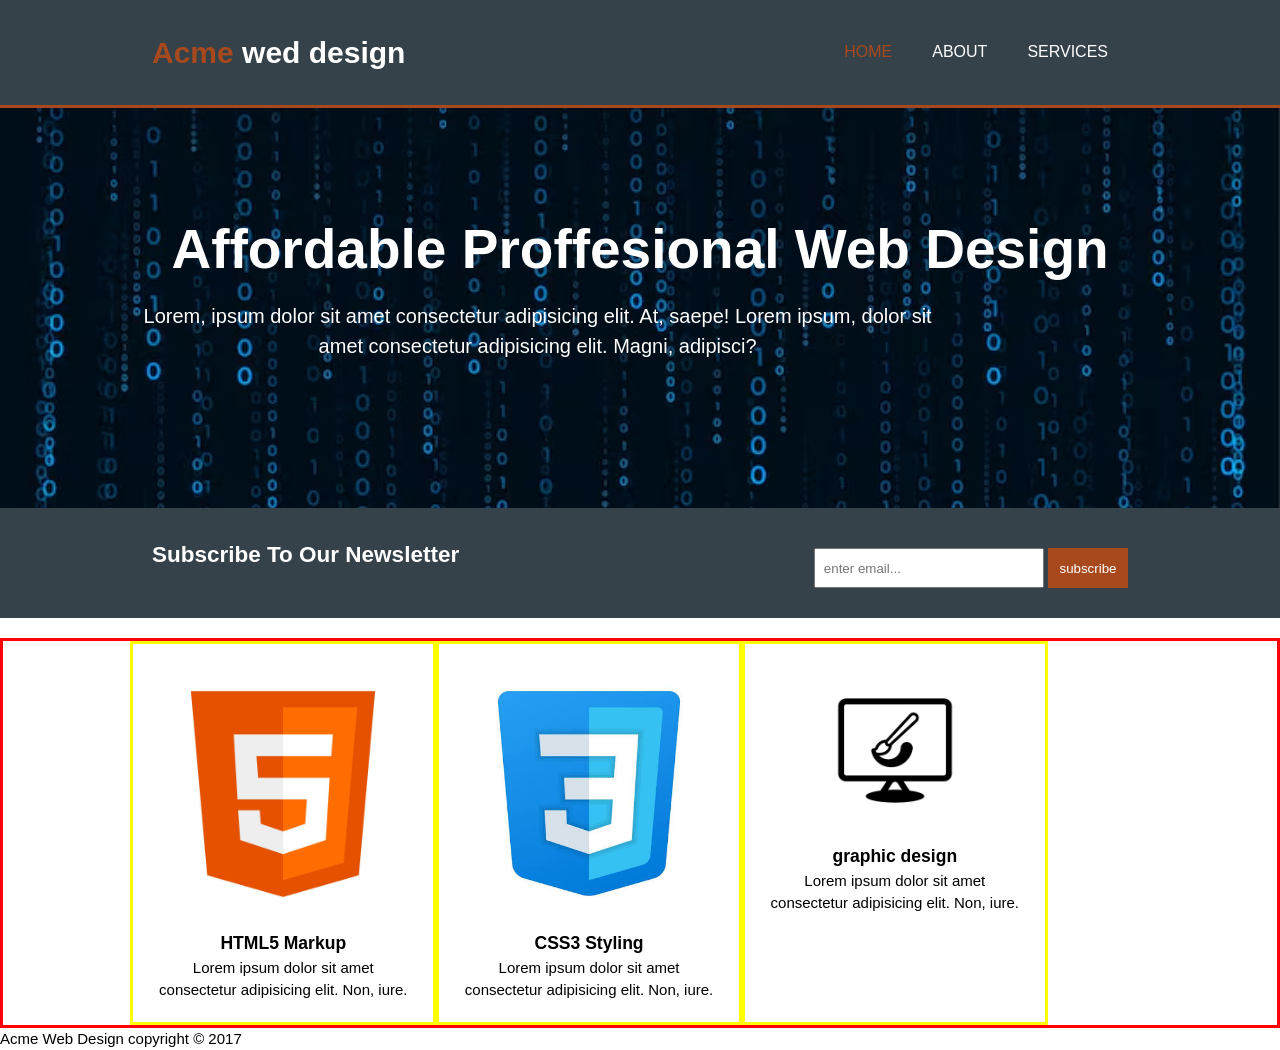
==== index.html @ 5f93720b "add the footer" ====
<!DOCTYPE html>
<html lang="en">
<head>
    <meta charset="UTF-8">
    <meta name="viewport" content="width=device-width, initial-scale=1.0">
    <title>ACME Web design | welcome</title>
    <link rel="stylesheet" href="/css/style.css">
</head>
<body>
   <header>
    <div class="container">
        <div id="branding">
            <h1><span>Acme</span> wed design</h1>
        </div>
        <nav>
            <ul>
                <li class="highlight"><a href="index.html">home</a></li>
                <li><a href="about.html">about</a></li>
                <li><a href="services.html">services</a></li>
            </ul>
        </nav>
    </div>
   </header> 
   <main>
    <section id="showcase">
        <div class="container">
            <h1>Affordable proffesional web design</h1>
            <p>Lorem, ipsum dolor sit amet consectetur adipisicing elit. At, saepe! Lorem ipsum, dolor sit amet consectetur adipisicing elit. Magni, adipisci?</p>
        </div>
    </section>
    <section id="article">
        <div class="container">
            <h1>Subscribe to our newsletter</h1>
            <form>
                <input type="email" placeholder="enter email...">
                <button type="submit" class="btn-1">subscribe</button>
            </form>
        </div>
    </section>
    <section id="boxes">
        <div class="container">
            <div class="box">
                <img src="./images/logo-html.jpg" alt="html logo">
                <h3>HTML5 Markup</h3>
                <p>Lorem ipsum dolor sit amet consectetur adipisicing elit. Non, iure.</p>
            </div>
            <div class="box">
                <img src="./images/logo-css.jfif" alt="css logo">
                <h3>CSS3 Styling</h3>
                <p>Lorem ipsum dolor sit amet consectetur adipisicing elit. Non, iure.</p>
            </div>
            <div class="box box-1">
                <img src="./images/graphic.jpg" alt="design graphic logo">
                <h3>graphic design</h3>
                <p>Lorem ipsum dolor sit amet consectetur adipisicing elit. Non, iure.</p>
            </div>
        </div>
    </section>
   </main>
   <footer>
    <p>Acme Web Design copyright &copy; 2017</p>
   </footer>
</body>
</html>
---- css/style.css ----
*{
    margin: 0;
    padding:0;
    box-sizing: border-box;
}
body{
    font-family: Arial, Helvetica, sans-serif;
    font-size: 15px;
    line-height: 1.5;
    background-color: #fff;
}

.container{
    width: 80%;
    margin: auto;
    overflow: hidden;
}

ul{
    padding: 0;
    margin: 0;
    list-style: none;
}

a:hover{
    color: #a8491d;
}

.btn-1{
    height: 40px;
    background: #a8491d;
    width: 80px;
    border: none;
    color: #fff;
    padding-left:  0 20px;
}
/* haeder */
header{
    background: #35424a;
    color: #fff;
    padding: 30px;
    min-height: 70px;
    border-bottom: #a8491d 3px solid;
    /* border: red 3px solid; */
}

img{
    width: 100%;
}

header a {
    color: white;
    text-decoration: none;
    text-transform: uppercase;
    font-size: 16px;
    padding: 0 20px;
}



header li{
    float: left;
   
}

header #branding{
    float: left;
    
}

header #branding h1{
    margin: 0;
}

header nav{
    float: right;
    margin-top: 10px;
}

header span{
    color: #a8491d;
    font-weight: bolder;
}

header .highlight a{
    color: #a8491d;
}

/* showcase */

#showcase{
    min-height: 400px;
    /* border: rebeccapurple 3px solid; */
    background-image: url('/images/binary.avif');
    background-repeat: no-repeat;
    background-size: cover;
    background-position: center;
    text-align: center;
    color: #fff;

    
}

#showcase h1{
    margin-top: 100px;
    font-size: 55px;
    margin-bottom: 10px;
    text-transform: capitalize;
}

#showcase p{
    text-align: center;
    width: 80%;
    font-size: 20px;
}

#article{
    padding: 30px;
    background:#35424a ;

}

#article h1{
    color: #fff;
    text-transform:capitalize ;
    float: left;
}

/* article ID */

#article form{
    float: right;
    margin-top: 10px;
}

#article input[type="email"]{
    padding: 8px;
    width: 230px;
    height: 40px;
}

/* boxes ID */

#boxes{
    border: red 3px solid;
    margin-top: 20px;
    
}

#boxes .container{
    display: flex;
    flex-direction: row;
}
#boxes .box{
    border: yellow 3px solid;
    width: 30%;
    text-align: center;
    padding: 20px;
}
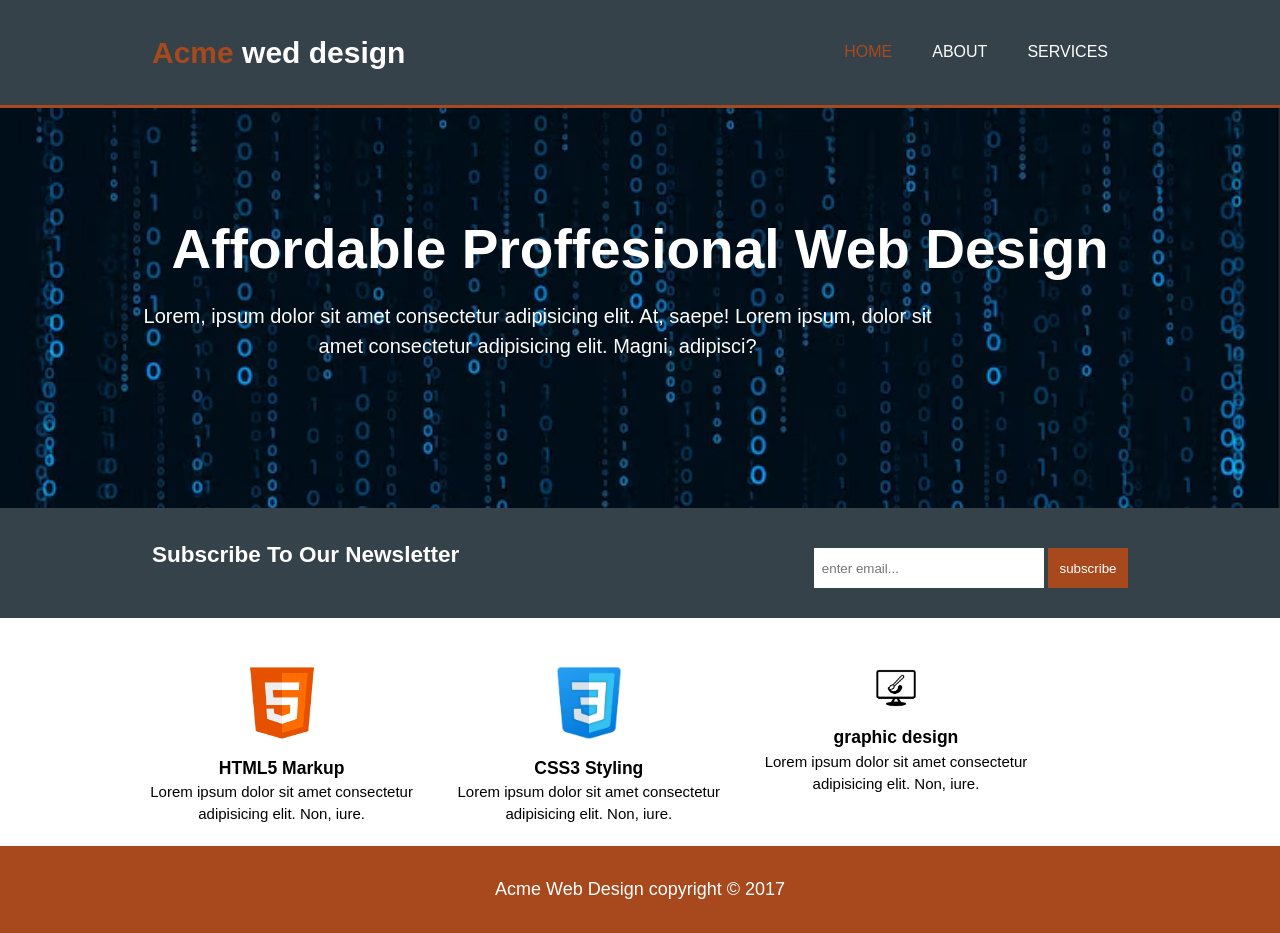
==== commit eeb0c668: "initialise the about link" ====
--- a/index.html
+++ b/index.html
@@ -57,7 +57,7 @@
         </div>
     </section>
    </main>
-   <footer>
+   <footer id="footer">
     <p>Acme Web Design copyright &copy; 2017</p>
    </footer>
 </body>
--- a/css/style.css
+++ b/css/style.css
@@ -45,7 +45,7 @@
 }
 
 img{
-    width: 100%;
+    width: 90px;
 }
 
 header a {
@@ -117,7 +117,7 @@
 #article{
     padding: 30px;
     background:#35424a ;
-
+    margin-bottom: 18px;
 }
 
 #article h1{
@@ -137,12 +137,13 @@
     padding: 8px;
     width: 230px;
     height: 40px;
+    border: none;
 }
 
 /* boxes ID */
 
 #boxes{
-    border: red 3px solid;
+    /* border: red 3px solid; */
     margin-top: 20px;
     
 }
@@ -152,10 +153,21 @@
     flex-direction: row;
 }
 #boxes .box{
-    border: yellow 3px solid;
+    /* border: yellow 3px solid; */
     width: 30%;
     text-align: center;
     padding: 20px;
 }
 
 
+#footer{
+    padding: 30px;
+    background: #a8491d;
+    text-align: center;
+    color: #fff;
+
+}
+
+#footer p{
+    font-size: 18px;
+}
